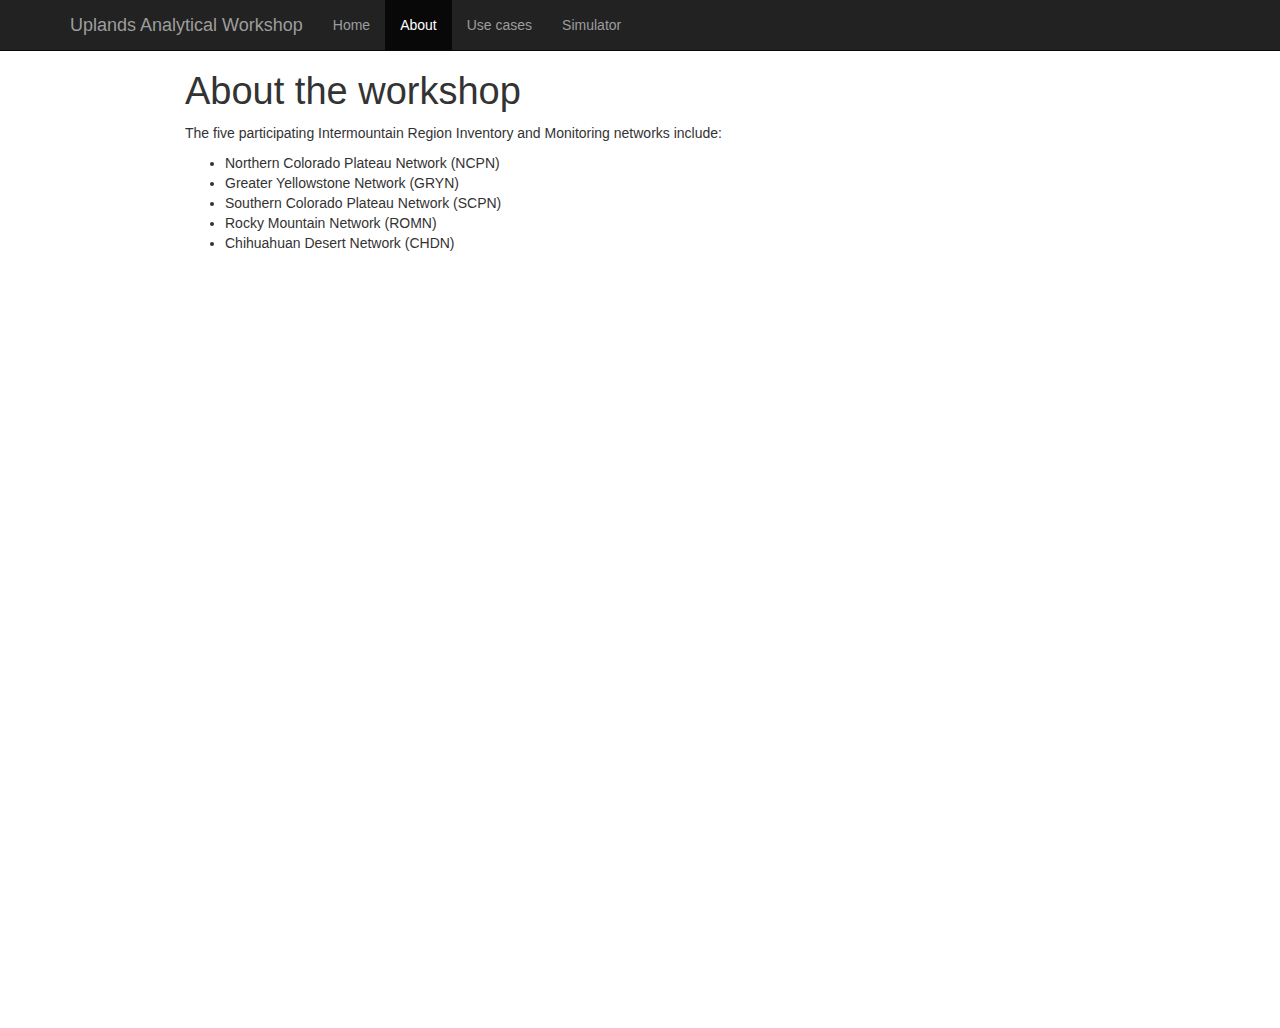
==== docs/about.html @ 0c152f30 "moved leaflet map to dropbox, added vm config material to index" ====
<!DOCTYPE html>

<html xmlns="http://www.w3.org/1999/xhtml">

<head>

<meta charset="utf-8">
<meta http-equiv="Content-Type" content="text/html; charset=utf-8" />
<meta name="generator" content="pandoc" />




<title>About the workshop</title>

<script src="site_libs/jquery-1.11.3/jquery.min.js"></script>
<meta name="viewport" content="width=device-width, initial-scale=1" />
<link href="site_libs/bootstrap-3.3.5/css/bootstrap.min.css" rel="stylesheet" />
<script src="site_libs/bootstrap-3.3.5/js/bootstrap.min.js"></script>
<script src="site_libs/bootstrap-3.3.5/shim/html5shiv.min.js"></script>
<script src="site_libs/bootstrap-3.3.5/shim/respond.min.js"></script>
<script src="site_libs/navigation-1.1/tabsets.js"></script>
<link href="site_libs/highlightjs-1.1/default.css" rel="stylesheet" />
<script src="site_libs/highlightjs-1.1/highlight.js"></script>

<style type="text/css">code{white-space: pre;}</style>
<style type="text/css">
  pre:not([class]) {
    background-color: white;
  }
</style>
<script type="text/javascript">
if (window.hljs && document.readyState && document.readyState === "complete") {
   window.setTimeout(function() {
      hljs.initHighlighting();
   }, 0);
}
</script>



<style type="text/css">
h1 {
  font-size: 34px;
}
h1.title {
  font-size: 38px;
}
h2 {
  font-size: 30px;
}
h3 {
  font-size: 24px;
}
h4 {
  font-size: 18px;
}
h5 {
  font-size: 16px;
}
h6 {
  font-size: 12px;
}
.table th:not([align]) {
  text-align: left;
}
</style>


</head>

<body>

<style type = "text/css">
.main-container {
  max-width: 940px;
  margin-left: auto;
  margin-right: auto;
}
code {
  color: inherit;
  background-color: rgba(0, 0, 0, 0.04);
}
img {
  max-width:100%;
  height: auto;
}
.tabbed-pane {
  padding-top: 12px;
}
button.code-folding-btn:focus {
  outline: none;
}
</style>


<style type="text/css">
/* padding for bootstrap navbar */
body {
  padding-top: 51px;
  padding-bottom: 40px;
}
/* offset scroll position for anchor links (for fixed navbar)  */
.section h1 {
  padding-top: 56px;
  margin-top: -56px;
}

.section h2 {
  padding-top: 56px;
  margin-top: -56px;
}
.section h3 {
  padding-top: 56px;
  margin-top: -56px;
}
.section h4 {
  padding-top: 56px;
  margin-top: -56px;
}
.section h5 {
  padding-top: 56px;
  margin-top: -56px;
}
.section h6 {
  padding-top: 56px;
  margin-top: -56px;
}
</style>

<script>
// manage active state of menu based on current page
$(document).ready(function () {
  // active menu anchor
  href = window.location.pathname
  href = href.substr(href.lastIndexOf('/') + 1)
  if (href === "")
    href = "index.html";
  var menuAnchor = $('a[href="' + href + '"]');

  // mark it active
  menuAnchor.parent().addClass('active');

  // if it's got a parent navbar menu mark it active as well
  menuAnchor.closest('li.dropdown').addClass('active');
});
</script>


<div class="container-fluid main-container">

<!-- tabsets -->
<script>
$(document).ready(function () {
  window.buildTabsets("TOC");
});
</script>

<!-- code folding -->






<div class="navbar navbar-inverse  navbar-fixed-top" role="navigation">
  <div class="container">
    <div class="navbar-header">
      <button type="button" class="navbar-toggle collapsed" data-toggle="collapse" data-target="#navbar">
        <span class="icon-bar"></span>
        <span class="icon-bar"></span>
        <span class="icon-bar"></span>
      </button>
      <a class="navbar-brand" href="index.html">Uplands Analytical Workshop</a>
    </div>
    <div id="navbar" class="navbar-collapse collapse">
      <ul class="nav navbar-nav">
        <li>
  <a href="index.html">Home</a>
</li>
<li>
  <a href="about.html">About</a>
</li>
<li>
  <a href="use-cases.html">Use cases</a>
</li>
<li>
  <a href="simulator.html">Simulator</a>
</li>
      </ul>
      <ul class="nav navbar-nav navbar-right">
        
      </ul>
    </div><!--/.nav-collapse -->
  </div><!--/.container -->
</div><!--/.navbar -->

<div class="fluid-row" id="header">



<h1 class="title toc-ignore">About the workshop</h1>

</div>


<p>The five participating Intermountain Region Inventory and Monitoring networks include:</p>
<ul>
<li>Northern Colorado Plateau Network (NCPN)</li>
<li>Greater Yellowstone Network (GRYN)</li>
<li>Southern Colorado Plateau Network (SCPN)</li>
<li>Rocky Mountain Network (ROMN)</li>
<li>Chihuahuan Desert Network (CHDN) <br><br></li>
</ul>
<!-- ```{r} -->
<!-- # Read the chunk (does not run the code). -->
<!-- knitr::read_chunk(file.path(PROJ_ROOT, 'map.R')) -->
<!-- ``` -->
<!-- ```{r} -->
<!-- # Run the chunk. -->
<!-- <<leaflet_map>> -->
<!-- ``` -->
<iframe src="https://dl.dropboxusercontent.com/u/4920360/sev_leaflet_map/index.html" height="700" width="100%" scrolling="no" seamless="seamless" frameBorder="0">
</iframe>
<!-- ## Survey design elements (Reynolds et al. 2012) -->
<!-- ### Membership design: how locations are selected -->
<!-- #### Spatially-balanced sampling -->
<!-- ##### Balanced acceptance sampling (BAS; Robertson et al. 2013) -->
<!-- [`SDraw`](https://github.com/tmcd82070/SDraw) -->
<!-- ##### Generalized random tessellation stratified (GRTS; Stevens and Olsen 2003, 2004) -->
<!-- [`spsurvey`](https://github.com/cran/spsurvey)  -->
<!-- ### Response design: what to measure and how -->
<!-- ### Revisit design: schedule for visiting locations -->




</div>

<script>

// add bootstrap table styles to pandoc tables
function bootstrapStylePandocTables() {
  $('tr.header').parent('thead').parent('table').addClass('table table-condensed');
}
$(document).ready(function () {
  bootstrapStylePandocTables();
});


</script>

<!-- dynamically load mathjax for compatibility with self-contained -->
<script>
  (function () {
    var script = document.createElement("script");
    script.type = "text/javascript";
    script.src  = "https://cdn.mathjax.org/mathjax/latest/MathJax.js?config=TeX-AMS-MML_HTMLorMML";
    document.getElementsByTagName("head")[0].appendChild(script);
  })();
</script>

</body>
</html>
---- docs/site_libs/highlightjs-1.1/default.css ----
pre .operator,
pre .paren {
 color: rgb(104, 118, 135)
}

pre .literal {
 color: #990073
}

pre .number {
 color: #099;
}

pre .comment {
 color: #998;
 font-style: italic
}

pre .keyword {
 color: #900;
 font-weight: bold
}

pre .identifier {
 color: rgb(0, 0, 0);
}

pre .string {
 color: #d14;
}
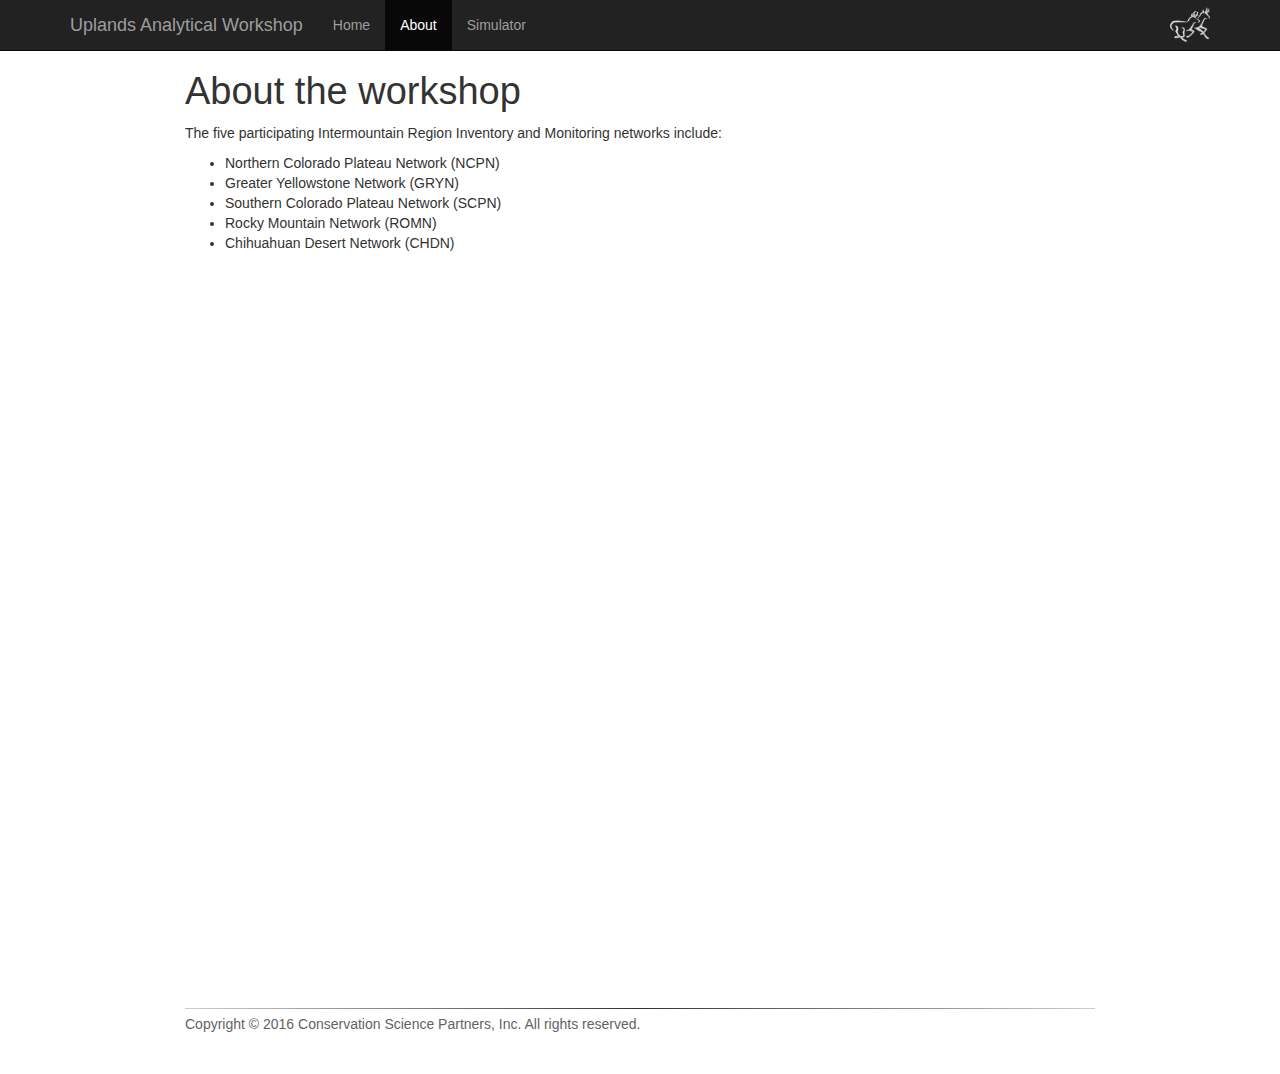
==== commit 725caf83: "Added logo to navbar and copyright to footer" ====
--- a/docs/about.html
+++ b/docs/about.html
@@ -66,6 +66,7 @@
 }
 </style>
 
+<link rel="stylesheet" href="styles.css" type="text/css" />
 
 </head>
 
@@ -180,9 +181,6 @@
 </li>
 <li>
   <a href="about.html">About</a>
-</li>
-<li>
-  <a href="use-cases.html">Use cases</a>
 </li>
 <li>
   <a href="simulator.html">Simulator</a>
@@ -232,6 +230,33 @@
 <!-- ### Response design: what to measure and how -->
 <!-- ### Revisit design: schedule for visiting locations -->
 
+<hr class="bb_hr"></hr>
+<div class="bottombar_container">
+  <div class="bottombar">
+    Copyright &copy; 2016 Conservation Science Partners, Inc. All rights reserved.
+  </div>
+</div>
+
+<style type="text/css">
+.bb_hr {
+  border: 0;
+  height: 1px;
+  background: #333;
+  background-image: linear-gradient(to right, #ccc, #333, #ccc);
+  margin-top: 20px;
+  margin-bottom: 5px;
+}
+.bottombar_container {
+  width:100%;
+  bottom:0px;
+  left:0px;
+}
+.bottombar {
+  /*border:1px solid blue;*/
+  color:#636363;
+
+}
+</style>
 
 
 
--- a/docs/styles.css
+++ b/docs/styles.css
@@ -0,0 +1,19 @@
+th {
+    background-color: #000000;
+    color: #ffffff;
+}
+tr:nth-child(even) {
+    background-color: #d9d9d9;
+}
+tr:hover {background-color: #ffffb2}
+table {
+  border-top: 2px solid #737373;
+  border-bottom: 2px solid #737373;
+}
+
+#navbar {
+  background-image: url(logo.png);
+  background-repeat: no-repeat;
+  background-position: right center;
+  background-size: 40px 40px;
+}
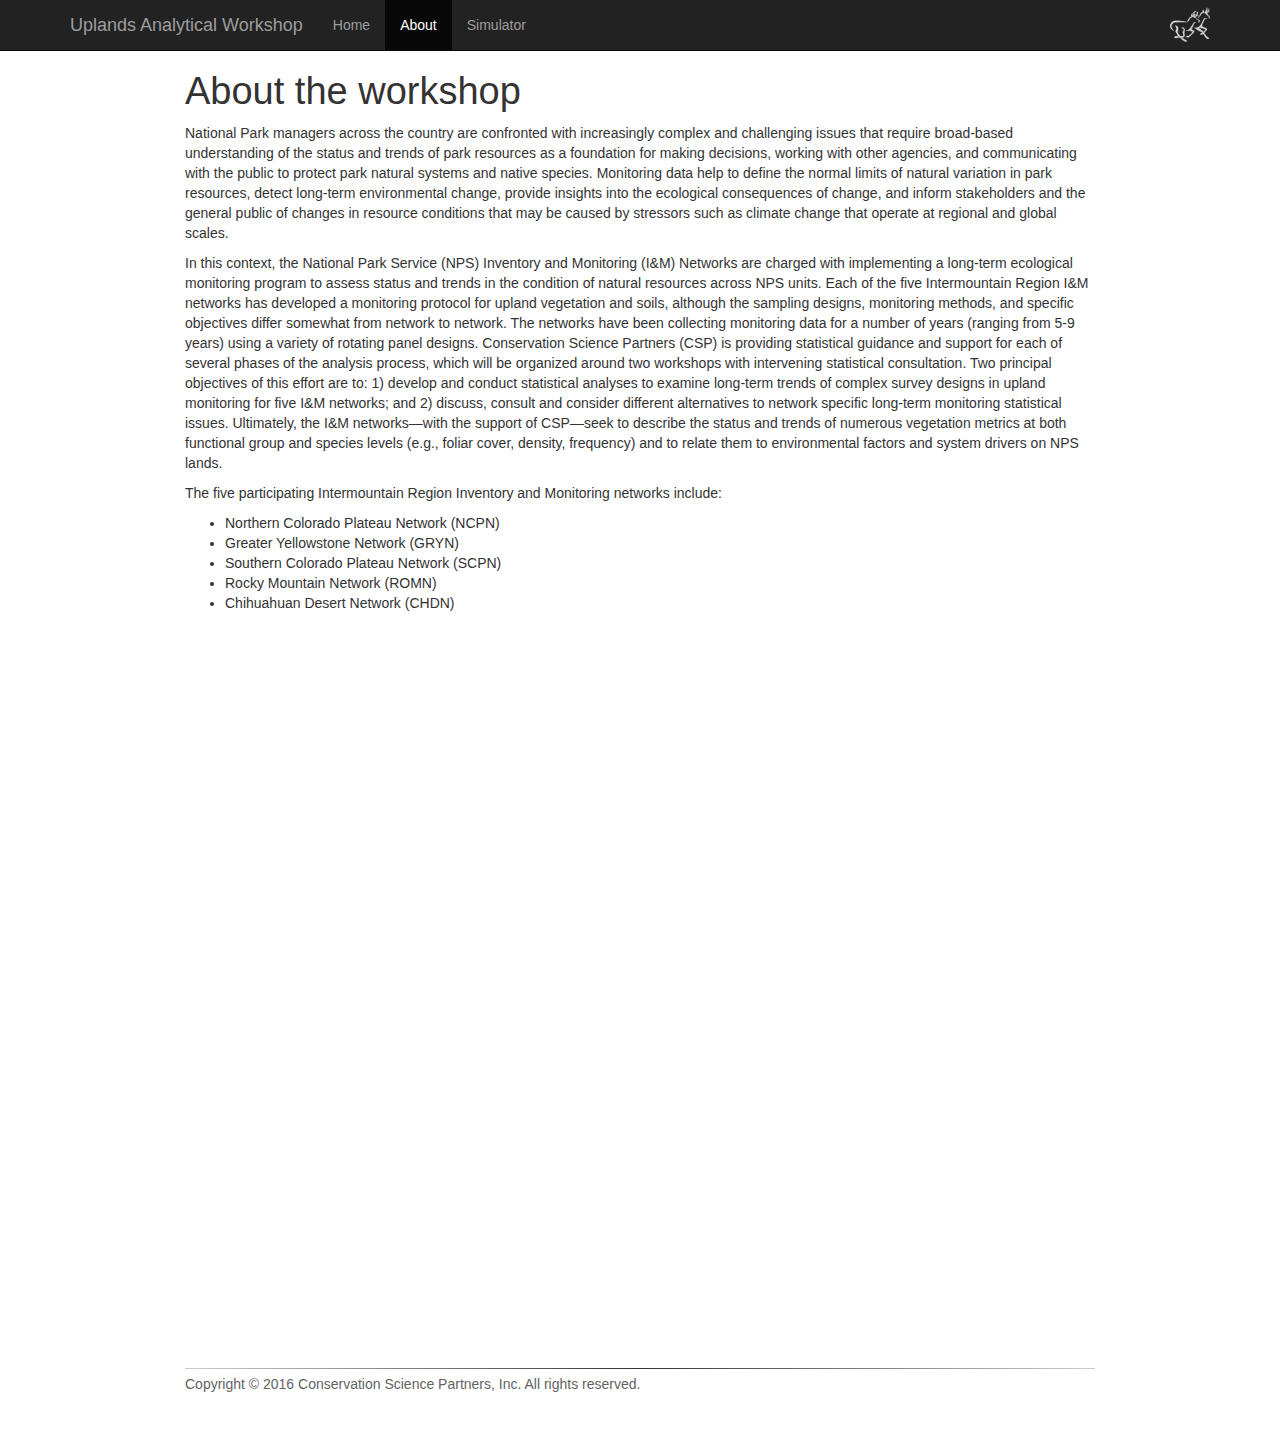
==== commit 71d13b0f: "testing logo in navbar on build" ====
--- a/docs/about.html
+++ b/docs/about.html
@@ -202,6 +202,8 @@
 </div>
 
 
+<p>National Park managers across the country are confronted with increasingly complex and challenging issues that require broad-based understanding of the status and trends of park resources as a foundation for making decisions, working with other agencies, and communicating with the public to protect park natural systems and native species. Monitoring data help to define the normal limits of natural variation in park resources, detect long-term environmental change, provide insights into the ecological consequences of change, and inform stakeholders and the general public of changes in resource conditions that may be caused by stressors such as climate change that operate at regional and global scales.</p>
+<p>In this context, the National Park Service (NPS) Inventory and Monitoring (I&amp;M) Networks are charged with implementing a long-term ecological monitoring program to assess status and trends in the condition of natural resources across NPS units. Each of the five Intermountain Region I&amp;M networks has developed a monitoring protocol for upland vegetation and soils, although the sampling designs, monitoring methods, and specific objectives differ somewhat from network to network. The networks have been collecting monitoring data for a number of years (ranging from 5-9 years) using a variety of rotating panel designs. Conservation Science Partners (CSP) is providing statistical guidance and support for each of several phases of the analysis process, which will be organized around two workshops with intervening statistical consultation. Two principal objectives of this effort are to: 1) develop and conduct statistical analyses to examine long-term trends of complex survey designs in upland monitoring for five I&amp;M networks; and 2) discuss, consult and consider different alternatives to network specific long-term monitoring statistical issues. Ultimately, the I&amp;M networks—with the support of CSP—seek to describe the status and trends of numerous vegetation metrics at both functional group and species levels (e.g., foliar cover, density, frequency) and to relate them to environmental factors and system drivers on NPS lands.</p>
 <p>The five participating Intermountain Region Inventory and Monitoring networks include:</p>
 <ul>
 <li>Northern Colorado Plateau Network (NCPN)</li>
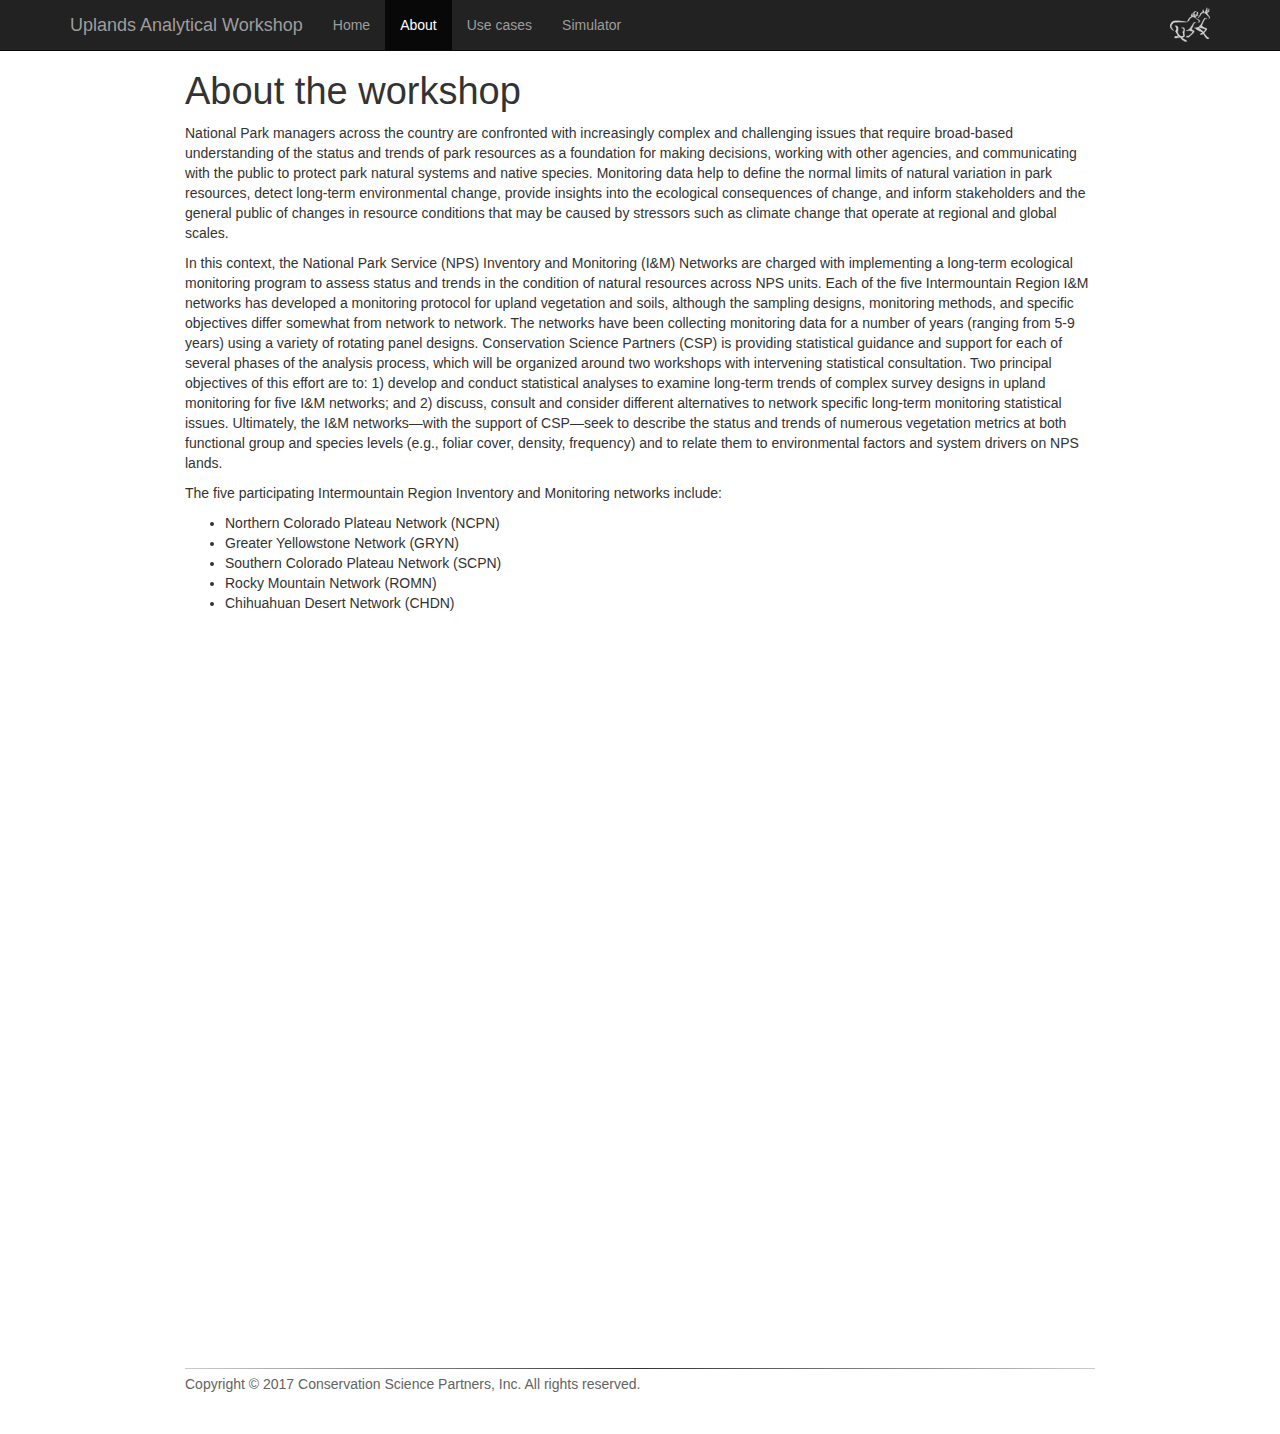
==== commit 2ca88385: "Rebuild docs/*.html per Luke's request" ====
--- a/docs/about.html
+++ b/docs/about.html
@@ -181,6 +181,9 @@
 </li>
 <li>
   <a href="about.html">About</a>
+</li>
+<li>
+  <a href="use-cases.html">Use cases</a>
 </li>
 <li>
   <a href="simulator.html">Simulator</a>
@@ -235,7 +238,7 @@
 <hr class="bb_hr"></hr>
 <div class="bottombar_container">
   <div class="bottombar">
-    Copyright &copy; 2016 Conservation Science Partners, Inc. All rights reserved.
+    Copyright &copy; 2017 Conservation Science Partners, Inc. All rights reserved.
   </div>
 </div>
 
